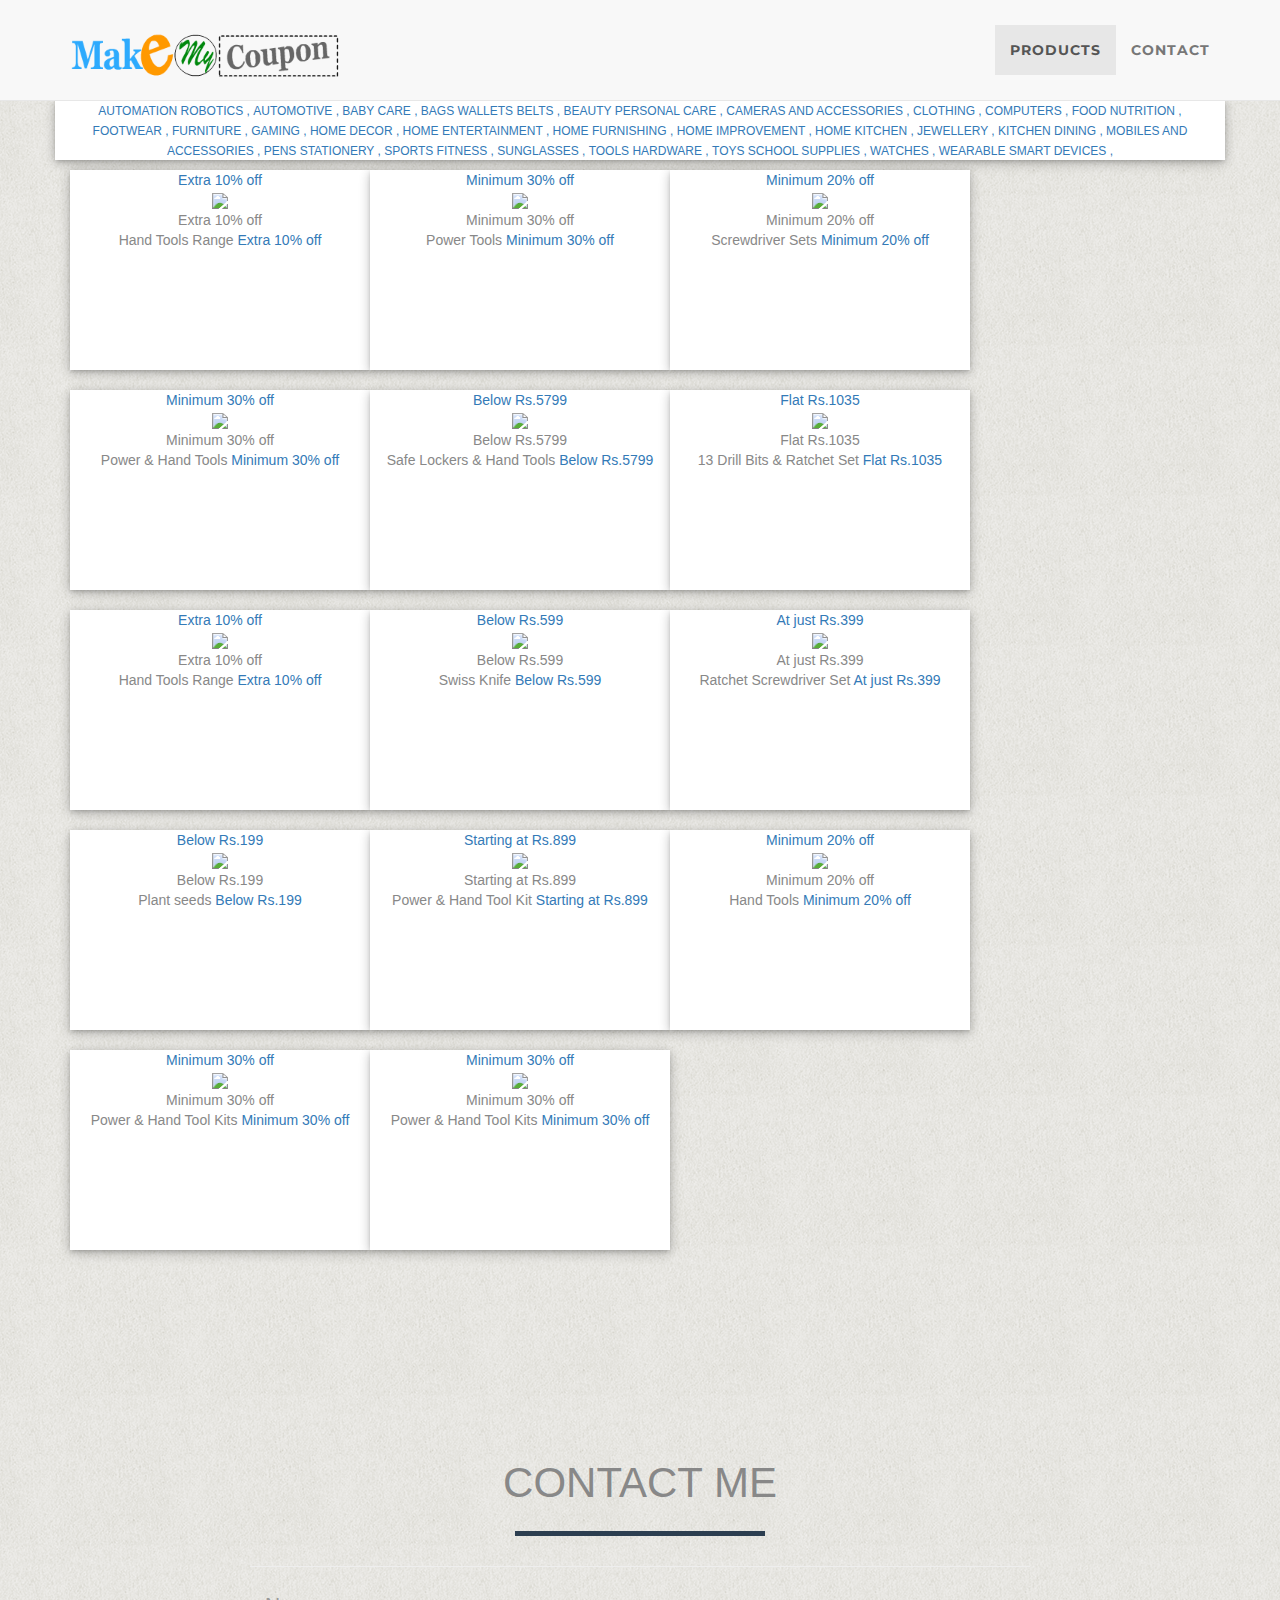
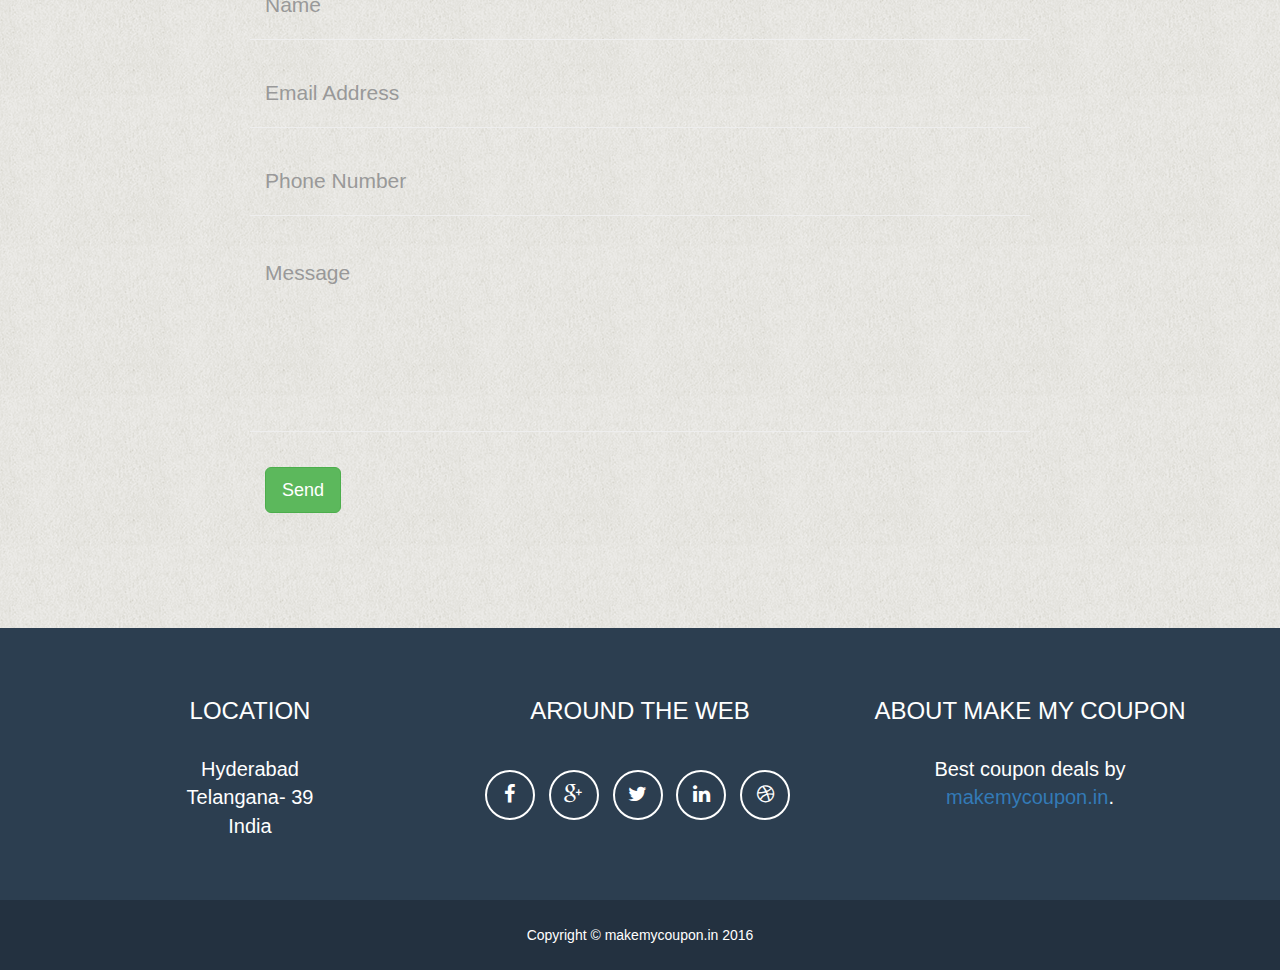
==== index.html @ 81fd7a8a "incubator code" ====
<!DOCTYPE html>
<html lang="en" ng-app="app">

<head>
    <meta charset="utf-8">
    <meta http-equiv="X-UA-Compatible" content="IE=edge">
    <meta name="viewport" content="width=device-width, initial-scale=1">
    <meta name="description" content="">
    <meta name="author" content="">
    
    <link href="css/bootstrap.min.css" rel="stylesheet">
    <link href="css/freelancer.css" rel="stylesheet">
    <!-- Custom Fonts -->
    <link href="font-awesome/css/font-awesome.min.css" rel="stylesheet" type="text/css">
    <link href="http://fonts.googleapis.com/css?family=Montserrat:400,700" rel="stylesheet" type="text/css">
    <link href="http://fonts.googleapis.com/css?family=Lato:400,700,400italic,700italic" rel="stylesheet" type="text/css">

    <title>make my coupon</title>
    <script src="libs/angular/angular.js"></script>
    <link rel="stylesheet" href="libs/bootstrap-3.3.6-dist/css/bootstrap.css">
    <script src="libs/ui-bootstrap-tpls-1.2.5.min.js"></script>
    <script src="libs/angular/bower-angular-route-master/angular-route.js"></script>
    <script src="libs/angular/angular-ui-router.js"></script>
    <script src="libs/angular-strap/angular-strap.js"></script>
    <script src="libs/angular-strap/angular-strap.tpl.js"></script>
    <script src="script/app.js"></script>
    <script src="script/route.js"></script>
    <script src="script/controllers/homeController.js"></script>
    <script src="script/controllers/productController.js"></script>
    <script src="script/controllers/aboutController.js"></script>
    <script src="script/controllers/productDetailsController.js"></script>
    <script src="script/components/components.js"></script>
    <script src="script/services/productServices.js"></script>
    <link rel="stylesheet" href="custome.css">
</head>

<body id="page-top" class="index">
    <!-- Navigation -->
    <nav class="navbar navbar-default navbar-fixed-top">
        <div class="container">
            <!-- Brand and toggle get grouped for better mobile display -->
            <div class="navbar-header page-scroll">
                <button type="button" class="navbar-toggle" data-toggle="collapse" data-target="#bs-example-navbar-collapse-1">
                    <span class="sr-only">Toggle navigation</span>
                    <span class="icon-bar"></span>
                    <span class="icon-bar"></span>
                    <span class="icon-bar"></span>
                </button>
                <a class="navbar-brand" ui-sref="products" title="Make My Coupon">
                    <img style="max-height:45px; margin-top: -7px;" src="images/logo.png">
                </a>
            </div>
            <!-- Collect the nav links, forms, and other content for toggling -->
            <div class="collapse navbar-collapse" id="bs-example-navbar-collapse-1">
                <ul class="nav navbar-nav navbar-right">
                    <li class="hidden">
                        <a href="#page-top"></a>
                    </li>
                    <li class="page-scroll">
                        <a href="#products">products</a>
                    </li>
                    <!--li class="page-scroll">
                        <a href="#about">About</a>
                    </li-->
                    <li class="page-scroll">
                        <a href="#contact">Contact</a>
                    </li>
                </ul>
            </div>
            <!-- /.navbar-collapse -->
        </div>
        <!-- /.container-fluid 
        <c-header></c-header>-->
   </div>
    </nav>
    <!-- Header -->
    <!--header>
        <div class="container">
            <div class="row">
                <div class="col-lg-12">
                    
                </div>
            </div>
        </div>
    </header-->
    <!-- products Grid Section -->
   

    <section id="products">
        <div class="container">
            <div class="row">

                <div ui-view class="container"></div>

            </div>
        </div>
    </section>

    <!-- About Section ->
    <section class="success" id="about">
        <div class="container">
            <div class="row">
                <div class="col-lg-12 text-center">
                    <h2>About</h2>
                    <hr class="star-light">
                </div>
            </div>
            <div class="row">
                <div class="col-lg-4 col-lg-offset-2">
                    <p>Freelancer is a free bootstrap theme created by Start Bootstrap. The download includes the complete source files including HTML, CSS, and JavaScript as well as optional LESS stylesheets for easy customization.</p>
                </div>
                <div class="col-lg-4">
                    <p>Whether you're a student looking to showcase your work, a professional looking to attract clients, or a graphic artist looking to share your projects, this template is the perfect starting point!</p>
                </div>
                <div class="col-lg-8 col-lg-offset-2 text-center">
                    <a href="#" class="btn btn-lg btn-outline">
                        <i class="fa fa-download"></i> Download Theme
                    </a>
                </div>
            </div>
        </div>
    </section-->
    <!-- Contact Section -->
    <section id="contact">
        <div class="container">
            <div class="row">
                <div class="col-lg-12 text-center">
                    <h2>Contact Me</h2>
                    <hr class="star-primary">
                </div>
            </div>
            <div class="row">
                <div class="col-lg-8 col-lg-offset-2">
                    <!-- To configure the contact form email address, go to mail/contact_me.php and update the email address in the PHP file on line 19. -->
                    <!-- The form should work on most web servers, but if the form is not working you may need to configure your web server differently. -->
                    <form name="sentMessage" id="contactForm" novalidate>
                        <div class="row control-group">
                            <div class="form-group col-xs-12 floating-label-form-group controls">
                                <label>Name</label>
                                <input type="text" class="form-control" placeholder="Name" id="name" required data-validation-required-message="Please enter your name.">
                                <p class="help-block text-danger"></p>
                            </div>
                        </div>
                        <div class="row control-group">
                            <div class="form-group col-xs-12 floating-label-form-group controls">
                                <label>Email Address</label>
                                <input type="email" class="form-control" placeholder="Email Address" id="email" required data-validation-required-message="Please enter your email address.">
                                <p class="help-block text-danger"></p>
                            </div>
                        </div>
                        <div class="row control-group">
                            <div class="form-group col-xs-12 floating-label-form-group controls">
                                <label>Phone Number</label>
                                <input type="tel" class="form-control" placeholder="Phone Number" id="phone" required data-validation-required-message="Please enter your phone number.">
                                <p class="help-block text-danger"></p>
                            </div>
                        </div>
                        <div class="row control-group">
                            <div class="form-group col-xs-12 floating-label-form-group controls">
                                <label>Message</label>
                                <textarea rows="5" class="form-control" placeholder="Message" id="message" required data-validation-required-message="Please enter a message."></textarea>
                                <p class="help-block text-danger"></p>
                            </div>
                        </div>
                        <br>
                        <div id="success"></div>
                        <div class="row">
                            <div class="form-group col-xs-12">
                                <button type="submit" class="btn btn-success btn-lg">Send</button>
                            </div>
                        </div>
                    </form>
                </div>
            </div>
        </div>
    </section>
    <!-- Footer -->
    <footer class="text-center">
        <div class="footer-above">
            <div class="container">
                <div class="row">
                    <div class="footer-col col-md-4">
                        <h3>Location</h3>
                        <p>Hyderabad
                        <br>Telangana- 39<br>
                        India</p>
                    </div>
                    <div class="footer-col col-md-4">
                        <h3>Around the Web</h3>
                        <ul class="list-inline">
                            <li>
                                <a href="#" class="btn-social btn-outline"><i class="fa fa-fw fa-facebook"></i></a>
                            </li>
                            <li>
                                <a href="#" class="btn-social btn-outline"><i class="fa fa-fw fa-google-plus"></i></a>
                            </li>
                            <li>
                                <a href="#" class="btn-social btn-outline"><i class="fa fa-fw fa-twitter"></i></a>
                            </li>
                            <li>
                                <a href="#" class="btn-social btn-outline"><i class="fa fa-fw fa-linkedin"></i></a>
                            </li>
                            <li>
                                <a href="#" class="btn-social btn-outline"><i class="fa fa-fw fa-dribbble"></i></a>
                            </li>
                        </ul>
                    </div>
                    <div class="footer-col col-md-4">
                        <h3>About make my coupon</h3>
                        <p>Best coupon deals by <a href="http://makemycoupon.in">makemycoupon.in</a>.</p>
                    </div>
                </div>
            </div>
        </div>
        <div class="footer-below">
            <div class="container">
                <div class="row">
                    <div class="col-lg-12">
                        Copyright &copy; makemycoupon.in 2016
                    </div>
                </div>
            </div>
        </div>
    </footer>
    <!-- Scroll to Top Button (Only visible on small and extra-small screen sizes) -->
    <div class="scroll-top page-scroll visible-xs visible-sm">
        <a class="btn btn-primary" href="#page-top">
            <i class="fa fa-chevron-up"></i>
        </a>
    </div>
    <!-- products Modals -->
    <div class="products-modal modal fade" id="productsModal1" tabindex="-1" role="dialog" aria-hidden="true">
        <div class="modal-content">
            <div class="close-modal" data-dismiss="modal">
                <div class="lr">
                    <div class="rl">
                    </div>
                </div>
            </div>
            <div class="container">
                <div class="row">
                    <div class="col-lg-8 col-lg-offset-2">
                        <div class="modal-body">
                            <h2>Project Title</h2>
                            <hr class="star-primary">
                            <img src="img/products/cabin.png" class="img-responsive img-centered" alt="">
                            <p>Use this area of the page to describe your project. The icon above is part of a free icon set by <a href="https://sellfy.com/p/8Q9P/jV3VZ/">Flat Icons</a>. On their website, you can download their free set with 16 icons, or you can purchase the entire set with 146 icons for only $12!</p>
                            <ul class="list-inline item-details">
                                <li>Client:
                                    <strong><a href="http://startbootstrap.com">Start Bootstrap</a>
                                    </strong>
                                </li>
                                <li>Date:
                                    <strong><a href="http://startbootstrap.com">April 2014</a>
                                    </strong>
                                </li>
                                <li>Service:
                                    <strong><a href="http://startbootstrap.com">Web Development</a>
                                    </strong>
                                </li>
                            </ul>
                            <button type="button" class="btn btn-default" data-dismiss="modal"><i class="fa fa-times"></i> Close</button>
                        </div>
                    </div>
                </div>
            </div>
        </div>
    </div>
    <div class="products-modal modal fade" id="productsModal2" tabindex="-1" role="dialog" aria-hidden="true">
        <div class="modal-content">
            <div class="close-modal" data-dismiss="modal">
                <div class="lr">
                    <div class="rl">
                    </div>
                </div>
            </div>
            <div class="container">
                <div class="row">
                    <div class="col-lg-8 col-lg-offset-2">
                        <div class="modal-body">
                            <h2>Project Title</h2>
                            <hr class="star-primary">
                            <img src="img/products/cake.png" class="img-responsive img-centered" alt="">
                            <p>Use this area of the page to describe your project. The icon above is part of a free icon set by <a href="https://sellfy.com/p/8Q9P/jV3VZ/">Flat Icons</a>. On their website, you can download their free set with 16 icons, or you can purchase the entire set with 146 icons for only $12!</p>
                            <ul class="list-inline item-details">
                                <li>Client:
                                    <strong><a href="http://startbootstrap.com">Start Bootstrap</a>
                                    </strong>
                                </li>
                                <li>Date:
                                    <strong><a href="http://startbootstrap.com">April 2014</a>
                                    </strong>
                                </li>
                                <li>Service:
                                    <strong><a href="http://startbootstrap.com">Web Development</a>
                                    </strong>
                                </li>
                            </ul>
                            <button type="button" class="btn btn-default" data-dismiss="modal"><i class="fa fa-times"></i> Close</button>
                        </div>
                    </div>
                </div>
            </div>
        </div>
    </div>
    <div class="products-modal modal fade" id="productsModal3" tabindex="-1" role="dialog" aria-hidden="true">
        <div class="modal-content">
            <div class="close-modal" data-dismiss="modal">
                <div class="lr">
                    <div class="rl">
                    </div>
                </div>
            </div>
            <div class="container">
                <div class="row">
                    <div class="col-lg-8 col-lg-offset-2">
                        <div class="modal-body">
                            <h2>Project Title</h2>
                            <hr class="star-primary">
                            <img src="img/products/circus.png" class="img-responsive img-centered" alt="">
                            <p>Use this area of the page to describe your project. The icon above is part of a free icon set by <a href="https://sellfy.com/p/8Q9P/jV3VZ/">Flat Icons</a>. On their website, you can download their free set with 16 icons, or you can purchase the entire set with 146 icons for only $12!</p>
                            <ul class="list-inline item-details">
                                <li>Client:
                                    <strong><a href="http://startbootstrap.com">Start Bootstrap</a>
                                    </strong>
                                </li>
                                <li>Date:
                                    <strong><a href="http://startbootstrap.com">April 2014</a>
                                    </strong>
                                </li>
                                <li>Service:
                                    <strong><a href="http://startbootstrap.com">Web Development</a>
                                    </strong>
                                </li>
                            </ul>
                            <button type="button" class="btn btn-default" data-dismiss="modal"><i class="fa fa-times"></i> Close</button>
                        </div>
                    </div>
                </div>
            </div>
        </div>
    </div>
    <div class="products-modal modal fade" id="productsModal4" tabindex="-1" role="dialog" aria-hidden="true">
        <div class="modal-content">
            <div class="close-modal" data-dismiss="modal">
                <div class="lr">
                    <div class="rl">
                    </div>
                </div>
            </div>
            <div class="container">
                <div class="row">
                    <div class="col-lg-8 col-lg-offset-2">
                        <div class="modal-body">
                            <h2>Project Title</h2>
                            <hr class="star-primary">
                            <img src="img/products/game.png" class="img-responsive img-centered" alt="">
                            <p>Use this area of the page to describe your project. The icon above is part of a free icon set by <a href="https://sellfy.com/p/8Q9P/jV3VZ/">Flat Icons</a>. On their website, you can download their free set with 16 icons, or you can purchase the entire set with 146 icons for only $12!</p>
                            <ul class="list-inline item-details">
                                <li>Client:
                                    <strong><a href="http://startbootstrap.com">Start Bootstrap</a>
                                    </strong>
                                </li>
                                <li>Date:
                                    <strong><a href="http://startbootstrap.com">April 2014</a>
                                    </strong>
                                </li>
                                <li>Service:
                                    <strong><a href="http://startbootstrap.com">Web Development</a>
                                    </strong>
                                </li>
                            </ul>
                            <button type="button" class="btn btn-default" data-dismiss="modal"><i class="fa fa-times"></i> Close</button>
                        </div>
                    </div>
                </div>
            </div>
        </div>
    </div>
    <div class="products-modal modal fade" id="productsModal5" tabindex="-1" role="dialog" aria-hidden="true">
        <div class="modal-content">
            <div class="close-modal" data-dismiss="modal">
                <div class="lr">
                    <div class="rl">
                    </div>
                </div>
            </div>
            <div class="container">
                <div class="row">
                    <div class="col-lg-8 col-lg-offset-2">
                        <div class="modal-body">
                            <h2>Project Title</h2>
                            <hr class="star-primary">
                            <img src="img/products/safe.png" class="img-responsive img-centered" alt="">
                            <p>Use this area of the page to describe your project. The icon above is part of a free icon set by <a href="https://sellfy.com/p/8Q9P/jV3VZ/">Flat Icons</a>. On their website, you can download their free set with 16 icons, or you can purchase the entire set with 146 icons for only $12!</p>
                            <ul class="list-inline item-details">
                                <li>Client:
                                    <strong><a href="http://startbootstrap.com">Start Bootstrap</a>
                                    </strong>
                                </li>
                                <li>Date:
                                    <strong><a href="http://startbootstrap.com">April 2014</a>
                                    </strong>
                                </li>
                                <li>Service:
                                    <strong><a href="http://startbootstrap.com">Web Development</a>
                                    </strong>
                                </li>
                            </ul>
                            <button type="button" class="btn btn-default" data-dismiss="modal"><i class="fa fa-times"></i> Close</button>
                        </div>
                    </div>
                </div>
            </div>
        </div>
    </div>
    <div class="products-modal modal fade" id="productsModal6" tabindex="-1" role="dialog" aria-hidden="true">
        <div class="modal-content">
            <div class="close-modal" data-dismiss="modal">
                <div class="lr">
                    <div class="rl">
                    </div>
                </div>
            </div>
            <div class="container">
                <div class="row">
                    <div class="col-lg-8 col-lg-offset-2">
                        <div class="modal-body">
                            <h2>Project Title</h2>
                            <hr class="star-primary">
                            <img src="img/products/submarine.png" class="img-responsive img-centered" alt="">
                            <p>Use this area of the page to describe your project. The icon above is part of a free icon set by <a href="https://sellfy.com/p/8Q9P/jV3VZ/">Flat Icons</a>. On their website, you can download their free set with 16 icons, or you can purchase the entire set with 146 icons for only $12!</p>
                            <ul class="list-inline item-details">
                                <li>Client:
                                    <strong><a href="http://startbootstrap.com">Start Bootstrap</a>
                                    </strong>
                                </li>
                                <li>Date:
                                    <strong><a href="http://startbootstrap.com">April 2014</a>
                                    </strong>
                                </li>
                                <li>Service:
                                    <strong><a href="http://startbootstrap.com">Web Development</a>
                                    </strong>
                                </li>
                            </ul>
                            <button type="button" class="btn btn-default" data-dismiss="modal"><i class="fa fa-times"></i> Close</button>
                        </div>
                    </div>
                </div>
            </div>
        </div>
    </div>
    <!-- jQuery -->
    <script src="js/jquery.js"></script>
    <!-- Bootstrap Core JavaScript -->
    <script src="js/bootstrap.min.js"></script>
    <!-- Plugin JavaScript -->
    <script src="http://cdnjs.cloudflare.com/ajax/libs/jquery-easing/1.3/jquery.easing.min.js"></script>
    <script src="js/classie.js"></script>
    <script src="js/cbpAnimatedHeader.js"></script>
    <!-- Contact Form JavaScript -->
    <script src="js/jqBootstrapValidation.js"></script>
    <script src="js/contact_me.js"></script>
    <!-- Custom Theme JavaScript -->
    <script src="js/freelancer.js"></script>
</body>

</html>
---- css/freelancer.css ----
/*!
 * Start Bootstrap - Freelancer Bootstrap Theme (http://startbootstrap.com)
 * Code licensed under the Apache License v2.0.
 * For details, see http://www.apache.org/licenses/LICENSE-2.0.
 */

body {
    overflow-x: hidden;
}

p {
    font-size: 20px;
}

p.small {
    font-size: 16px;
}

a,
a:hover,
a:focus,
a:active,
a.active {
    outline: 0;
    color: #18bc9c;
}

h1,
h2,
h3,
h4,
h5,
h6 {
    text-transform: uppercase;
    font-family: Montserrat,"Helvetica Neue",Helvetica,Arial,sans-serif;
    font-weight: 700;
}

hr.star-light,
hr.star-primary {
    margin: 25px auto 30px;
    padding: 0;
    max-width: 250px;
    border: 0;
    border-top: solid 5px;
    text-align: center;
}

hr.star-light:after,
hr.star-primary:after {
    content: "\f005";
    display: inline-block;
    position: relative;
    top: -.8em;
    padding: 0 .25em;
    font-family: FontAwesome;
    font-size: 2em;
}

hr.star-light {
    border-color: #fff;
}

hr.star-light:after {
    color: #fff;
    background-color: #18bc9c;
}

hr.star-primary {
    border-color: #2c3e50;
}

hr.star-primary:after {
    color: #2c3e50;
    background-color: #fff;
}

.img-centered {
    margin: 0 auto;
}

header {
    text-align: center;
    color: #fff;
    background: #18bc9c;
}

header .container {
    padding-top: 100px;
    padding-bottom: 50px;
}

header img {
    display: block;
    margin: 0 auto 20px;
}

header .intro-text .name {
    display: block;
    text-transform: uppercase;
    font-family: Montserrat,"Helvetica Neue",Helvetica,Arial,sans-serif;
    font-size: 2em;
    font-weight: 700;
}

header .intro-text .skills {
    font-size: 1.25em;
    font-weight: 300;
}

@media(min-width:768px) {
    header .container {
        padding-top: 200px;
        padding-bottom: 100px;
    }

    header .intro-text .name {
        font-size: 4.75em;
    }

    header .intro-text .skills {
        font-size: 1.75em;
    }
}

@media(min-width:768px) {
    .navbar-fixed-top {
        padding: 25px 0;
        -webkit-transition: padding .3s;
        -moz-transition: padding .3s;
        transition: padding .3s;
    }

    .navbar-fixed-top .navbar-brand {
        font-size: 2em;
        -webkit-transition: all .3s;
        -moz-transition: all .3s;
        transition: all .3s;
    }

    .navbar-fixed-top.navbar-shrink {
        padding: 10px 0;
    }

    .navbar-fixed-top.navbar-shrink .navbar-brand {
        font-size: 1.5em;
    }
}

.navbar {
    text-transform: uppercase;
    font-family: Montserrat,"Helvetica Neue",Helvetica,Arial,sans-serif;
    font-weight: 700;
}

.navbar a:focus {
    outline: 0;
}

.navbar .navbar-nav {
    letter-spacing: 1px;
}

.navbar .navbar-nav li a:focus {
    outline: 0;
}

.navbar-default,
.navbar-inverse {
    border: 0;
}

section {
    padding: 100px 0;
}

section h2 {
    margin: 0;
    font-size: 3em;
}

section.success {
    color: #fff;
    background: #18bc9c;
}

section.success a,
section.success a:hover,
section.success a:focus,
section.success a:active,
section.success a.active {
    outline: 0;
    color: #2c3e50;
}

@media(max-width:767px) {
    section {
        padding: 75px 0;
    }

    section.first {
        padding-top: 75px;
    }
}

#portfolio .portfolio-item {
    right: 0;
    margin: 0 0 15px;
}

#portfolio .portfolio-item .portfolio-link {
    display: block;
    position: relative;
    margin: 0 auto;
    max-width: 400px;
}

#portfolio .portfolio-item .portfolio-link .caption {
    position: absolute;
    width: 100%;
    height: 100%;
    opacity: 0;
    background: rgba(24,188,156,.9);
    -webkit-transition: all ease .5s;
    -moz-transition: all ease .5s;
    transition: all ease .5s;
}

#portfolio .portfolio-item .portfolio-link .caption:hover {
    opacity: 1;
}

#portfolio .portfolio-item .portfolio-link .caption .caption-content {
    position: absolute;
    top: 50%;
    width: 100%;
    height: 20px;
    margin-top: -12px;
    text-align: center;
    font-size: 20px;
    color: #fff;
}

#portfolio .portfolio-item .portfolio-link .caption .caption-content i {
    margin-top: -12px;
}

#portfolio .portfolio-item .portfolio-link .caption .caption-content h3,
#portfolio .portfolio-item .portfolio-link .caption .caption-content h4 {
    margin: 0;
}

#portfolio * {
    z-index: 2;
}

@media(min-width:767px) {
    #portfolio .portfolio-item {
        margin: 0 0 30px;
    }
}

.btn-outline {
    margin-top: 15px;
    border: solid 2px #fff;
    font-size: 20px;
    color: #fff;
    background: 0 0;
    transition: all .3s ease-in-out;
}

.btn-outline:hover,
.btn-outline:focus,
.btn-outline:active,
.btn-outline.active {
    border: solid 2px #fff;
    color: #18bc9c;
    background: #fff;
}

.floating-label-form-group {
    position: relative;
    margin-bottom: 0;
    padding-bottom: .5em;
    border-bottom: 1px solid #eee;
}

.floating-label-form-group input,
.floating-label-form-group textarea {
    z-index: 1;
    position: relative;
    padding-right: 0;
    padding-left: 0;
    border: 0;
    border-radius: 0;
    font-size: 1.5em;
    background: 0 0;
    box-shadow: none!important;
    resize: none;
}

.floating-label-form-group label {
    display: block;
    z-index: 0;
    position: relative;
    top: 2em;
    margin: 0;
    font-size: .85em;
    line-height: 1.764705882em;
    vertical-align: middle;
    vertical-align: baseline;
    opacity: 0;
    -webkit-transition: top .3s ease,opacity .3s ease;
    -moz-transition: top .3s ease,opacity .3s ease;
    -ms-transition: top .3s ease,opacity .3s ease;
    transition: top .3s ease,opacity .3s ease;
}

.floating-label-form-group::not(:first-child) {
    padding-left: 14px;
    border-left: 1px solid #eee;
}

.floating-label-form-group-with-value label {
    top: 0;
    opacity: 1;
}

.floating-label-form-group-with-focus label {
    color: #18bc9c;
}

form .row:first-child .floating-label-form-group {
    border-top: 1px solid #eee;
}

footer {
    color: #fff;
}

footer h3 {
    margin-bottom: 30px;
}

footer .footer-above {
    padding-top: 50px;
    background-color: #2c3e50;
}

footer .footer-col {
    margin-bottom: 50px;
}

footer .footer-below {
    padding: 25px 0;
    background-color: #233140;
}

.btn-social {
    display: inline-block;
    width: 50px;
    height: 50px;
    border: 2px solid #fff;
    border-radius: 100%;
    text-align: center;
    font-size: 20px;
    line-height: 45px;
}

.btn:focus,
.btn:active,
.btn.active {
    outline: 0;
}

.scroll-top {
    z-index: 1049;
    position: fixed;
    right: 2%;
    bottom: 2%;
    width: 50px;
    height: 50px;
}

.scroll-top .btn {
    width: 50px;
    height: 50px;
    border-radius: 100%;
    font-size: 20px;
    line-height: 28px;
}

.scroll-top .btn:focus {
    outline: 0;
}

.portfolio-modal .modal-content {
    padding: 100px 0;
    min-height: 100%;
    border: 0;
    border-radius: 0;
    text-align: center;
    background-clip: border-box;
    -webkit-box-shadow: none;
    box-shadow: none;
}

.portfolio-modal .modal-content h2 {
    margin: 0;
    font-size: 3em;
}

.portfolio-modal .modal-content img {
    margin-bottom: 30px;
}

.portfolio-modal .modal-content .item-details {
    margin: 30px 0;
}

.portfolio-modal .close-modal {
    position: absolute;
    top: 25px;
    right: 25px;
    width: 75px;
    height: 75px;
    background-color: transparent;
    cursor: pointer;
}

.portfolio-modal .close-modal:hover {
    opacity: .3;
}

.portfolio-modal .close-modal .lr {
    z-index: 1051;
    width: 1px;
    height: 75px;
    margin-left: 35px;
    background-color: #2c3e50;
    -webkit-transform: rotate(45deg);
    -ms-transform: rotate(45deg);
    transform: rotate(45deg);
}

.portfolio-modal .close-modal .lr .rl {
    z-index: 1052;
    width: 1px;
    height: 75px;
    background-color: #2c3e50;
    -webkit-transform: rotate(90deg);
    -ms-transform: rotate(90deg);
    transform: rotate(90deg);
}

.portfolio-modal .modal-backdrop {
    display: none;
    opacity: 0;
}
---- custome.css ----
.modal-backdrop.am-fade {
  opacity: .5;
  transition: opacity .15s linear;
  &.ng-enter {
    opacity: 0;
    &.ng-enter-active {
      opacity: .5;
    }
  }
  &.ng-leave {
    opacity: .5;
    &.ng-leave-active {
      opacity: 0;
    }
  }
}

.bsdiv {
    
    max-width: 300px;
    min-width: 300px;
    margin-right: 10;
    margin-left: 10;
    margin-bottom: 10;
    margin-top: 10;
    width: 300px;
    height: 200px;
    max-height: 200px;
    min-height: 200px;
    
    background:#FFF;
    margin:10px auto;
    text-align: center;
    box-shadow: 0 4px 12px 0 rgba(0, 0, 0, .14), 0 1px 10px 0 rgba(0, 0, 0, .12), 0 2px 4px -1px rgba(0, 0, 0, .2)
    
}

.cat {
    background:#FFF;
    text-align: center;
    box-shadow: 0 4px 12px 0 rgba(0, 0, 0, .14), 0 1px 10px 0 rgba(0, 0, 0, .12), 0 2px 4px -1px rgba(0, 0, 0, .2)
}


body{
  background:url('images/background.gif');
  color:#888;
  padding:0;
  margin:0;
  font:'Helvetica Neue', Helvetica, Arial, sans-serif; 
}

.footer {
  position: absolute;
  bottom: 0;
  width: 100%;
  /* Set the fixed height of the footer here */
  height: 60px;
  background-color: #f5f5f5;
}

h6{
  display: inline;
}

/*# sourceMappingURL=bootstrap.css.map */
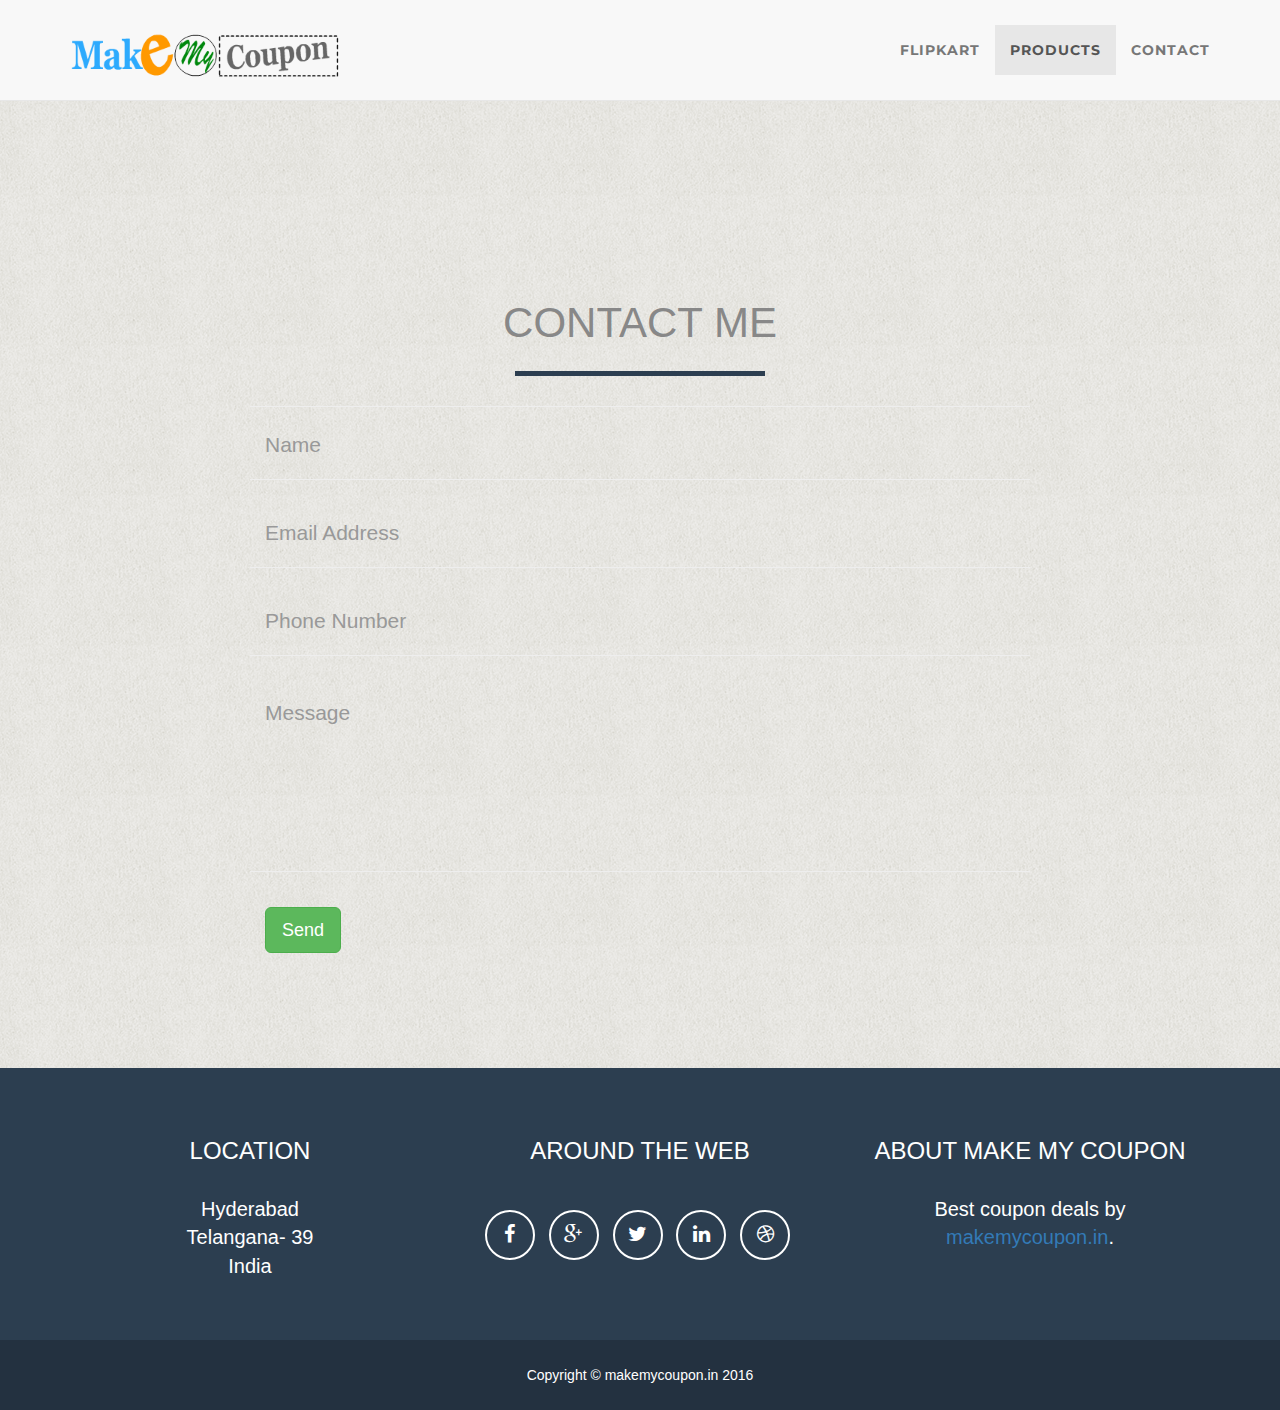
==== commit 5f953e83: "flipkart api interadation" ====
--- a/index.html
+++ b/index.html
@@ -55,6 +55,9 @@
                 <ul class="nav navbar-nav navbar-right">
                     <li class="hidden">
                         <a href="#page-top"></a>
+                    </li>
+                    <li class="page-scroll">
+                        <a href="http://makemycoupon.in/venya/flipkart.php">flipkart</a>
                     </li>
                     <li class="page-scroll">
                         <a href="#products">products</a>
--- a/custome.css
+++ b/custome.css
@@ -15,30 +15,27 @@
   }
 }
 
+
 .bsdiv {
-    
-    max-width: 300px;
-    min-width: 300px;
-    margin-right: 10;
-    margin-left: 10;
-    margin-bottom: 10;
-    margin-top: 10;
-    width: 300px;
-    height: 200px;
-    max-height: 200px;
+
+    min-width: 200px;
     min-height: 200px;
     
     background:#FFF;
-    margin:10px auto;
+    border: 2px navy;
     text-align: center;
-    box-shadow: 0 4px 12px 0 rgba(0, 0, 0, .14), 0 1px 10px 0 rgba(0, 0, 0, .12), 0 2px 4px -1px rgba(0, 0, 0, .2)
+    border-style: dashed;
+
+
+    padding: 5px;
+    
+    margin: 5px;
     
 }
 
 .cat {
     background:#FFF;
     text-align: center;
-    box-shadow: 0 4px 12px 0 rgba(0, 0, 0, .14), 0 1px 10px 0 rgba(0, 0, 0, .12), 0 2px 4px -1px rgba(0, 0, 0, .2)
 }
 
 
@@ -63,4 +60,75 @@
   display: inline;
 }
 
+.categories {
+    height: 100px;
+    position: absolute;
+    top: 100px;
+    right: 0;
+    left: 0;
+    max-height: 100px;
+}
+.products{
+    position: relative;
+    top: 100px;
+    right: 0;
+    left: 0;
+}
+
+.dropdown-menu {
+  min-width: 200px;
+}
+.dropdown-menu.columns-2 {
+  min-width: 400px;
+}
+.dropdown-menu.columns-3 {
+  min-width: 600px;
+}
+.dropdown-menu li a {
+  padding: 5px 15px;
+  font-weight: 100;
+}
+.multi-column-dropdown {
+  list-style: none;
+}
+.multi-column-dropdown li a {
+  display: block;
+  clear: both;
+  line-height: 1;
+  color: #333;
+  white-space: normal;
+}
+.multi-column-dropdown li a:hover {
+  text-decoration: none;
+  color: #262626;
+  background-color: #f5f5f5;
+}
+ 
+@media (max-width: 767px) {
+  .dropdown-menu.multi-column {
+    min-width: 240px !important;
+    overflow-x: hidden;
+  }
+}
+
+.dont-break-out {
+
+  /* These are technically the same, but use both */
+  overflow-wrap: break-word;
+  word-wrap: break-word;
+
+  -ms-word-break: break-all;
+  /* This is the dangerous one in WebKit, as it breaks things wherever */
+  word-break: break-all;
+  /* Instead use this non-standard one: */
+  word-break: break-word;
+
+  /* Adds a hyphen where the word breaks, if supported (No Blink) */
+  -ms-hyphens: auto;
+  -moz-hyphens: auto;
+  -webkit-hyphens: auto;
+  hyphens: auto;
+
+}
+
 /*# sourceMappingURL=bootstrap.css.map */